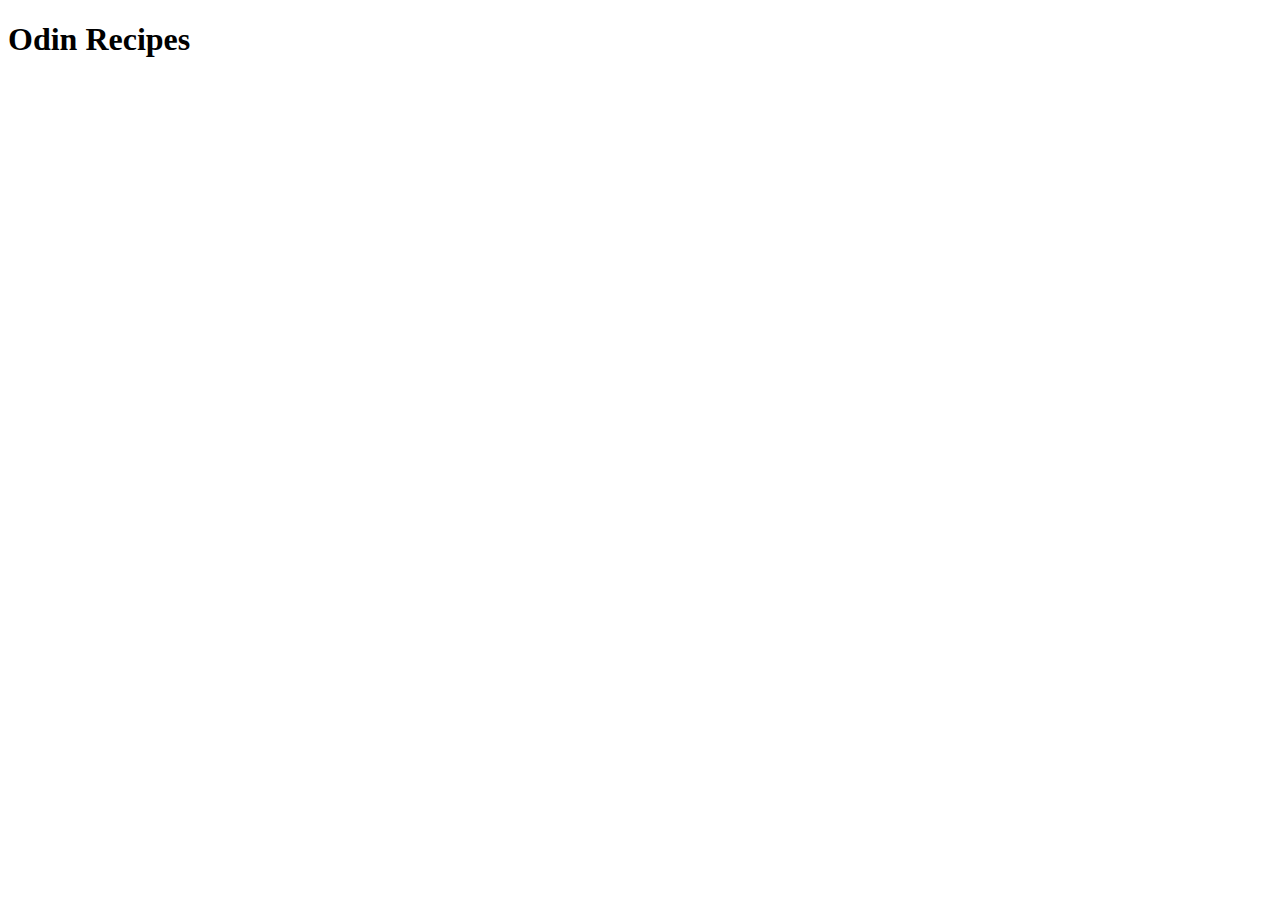
==== index.html @ 916416d1 "Finish Initial Structure" ====
<!DOCTYPE html>
<html lang="en">
<head>
    <meta charset="UTF-8">
    <meta http-equiv="X-UA-Compatible" content="IE=edge">
    <meta name="viewport" content="width=device-width, initial-scale=1.0">
    <title>Odin Recipes</title>
</head>
<body>
    <h1>Odin Recipes</h1>
</body>
</html>
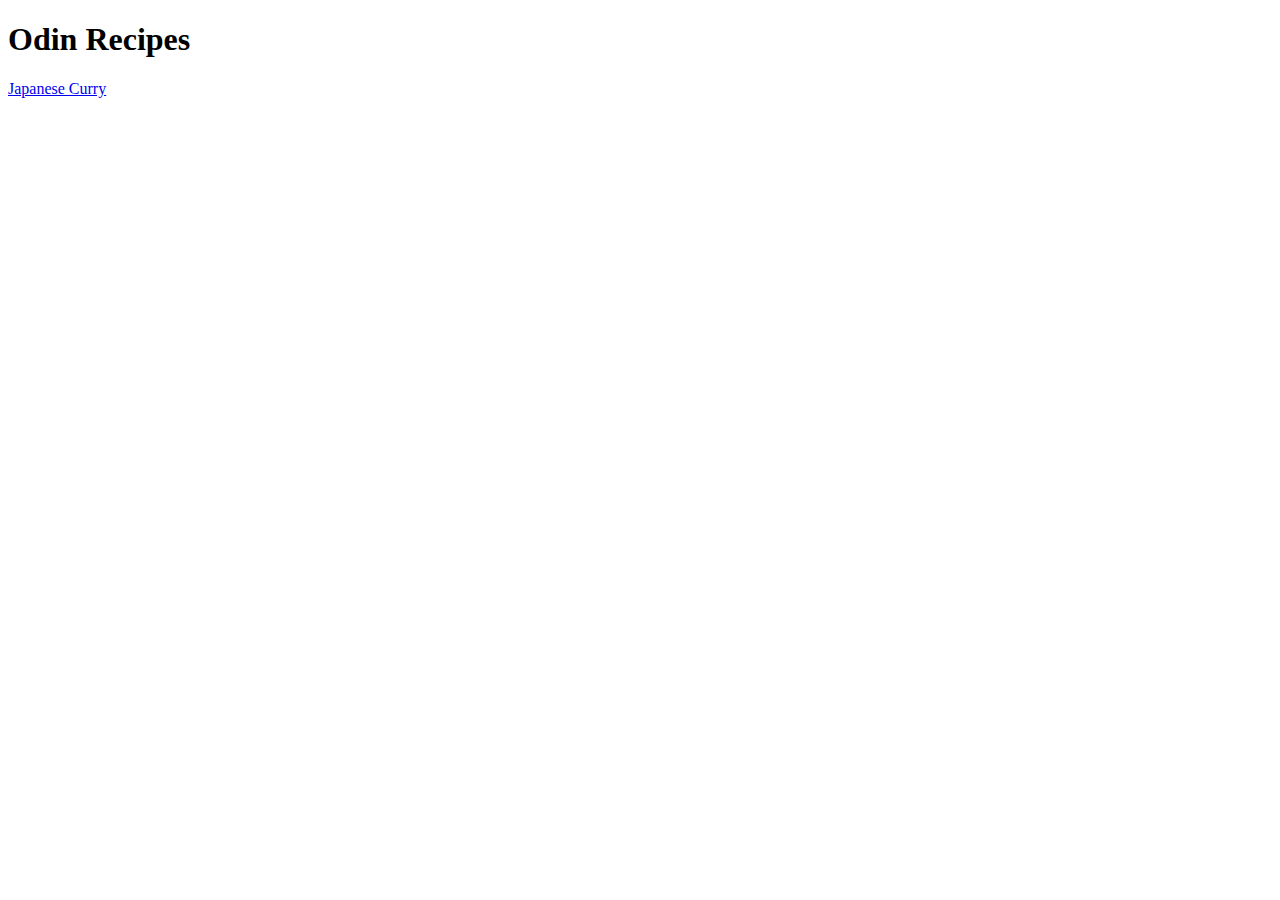
==== commit 7d07ef4b: "Make Recipe Page Content" ====
--- a/index.html
+++ b/index.html
@@ -8,5 +8,7 @@
 </head>
 <body>
     <h1>Odin Recipes</h1>
+    <a href="recipes/japanese_curry.html">Japanese Curry</a>
+
 </body>
 </html>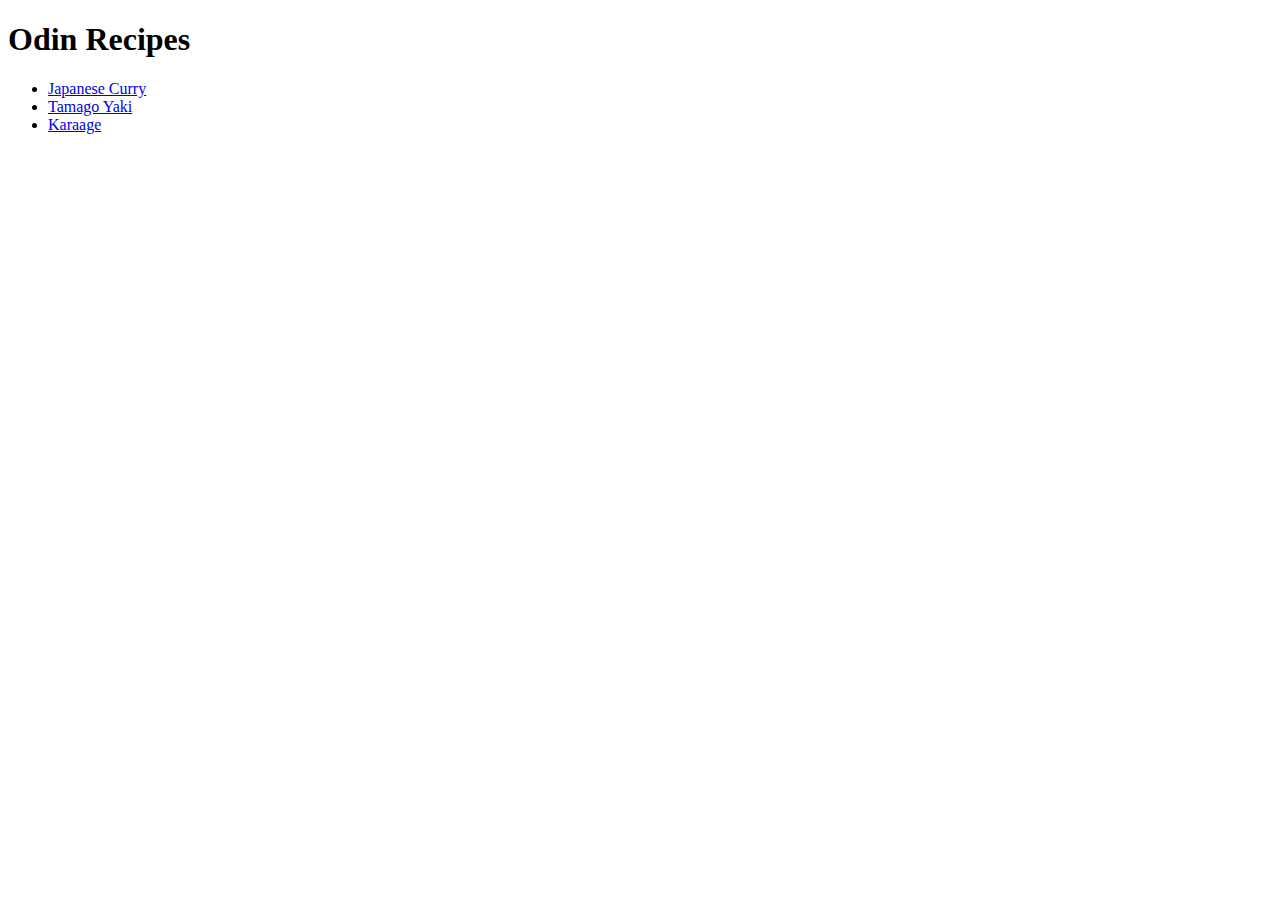
==== commit 1834790e: "Add More Recipes" ====
--- a/index.html
+++ b/index.html
@@ -8,7 +8,11 @@
 </head>
 <body>
     <h1>Odin Recipes</h1>
-    <a href="recipes/japanese_curry.html">Japanese Curry</a>
+    <ul>
+        <li><a href="recipes/japanese_curry.html">Japanese Curry</a></li>
+        <li><a href="recipes/tamagoyaki.html">Tamago Yaki</a></li>
+        <li><a href="recipes/karaage.html">Karaage</a></li>
+    </ul>
 
 </body>
 </html>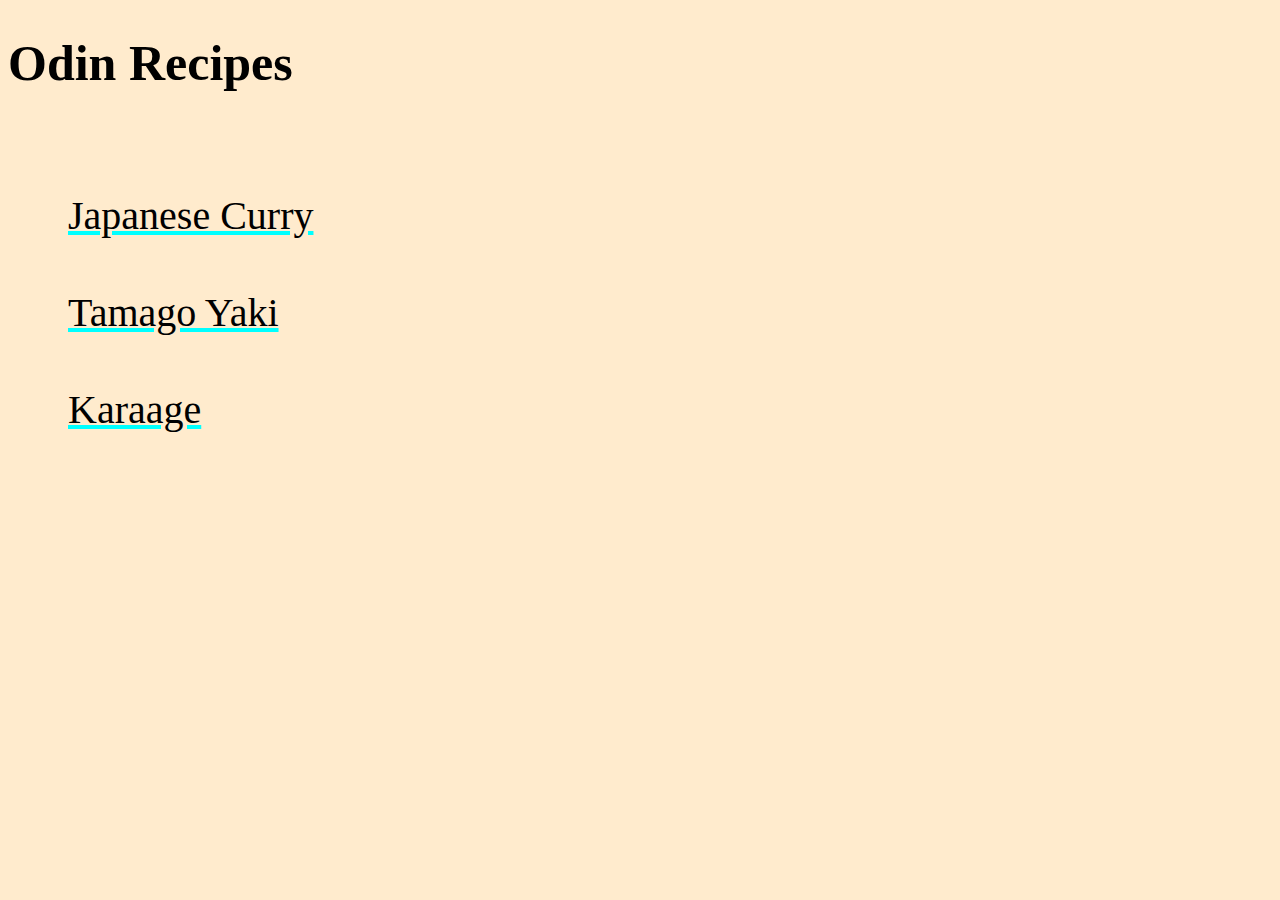
==== commit 784ba41d: "Add style.css" ====
--- a/index.html
+++ b/index.html
@@ -5,10 +5,11 @@
     <meta http-equiv="X-UA-Compatible" content="IE=edge">
     <meta name="viewport" content="width=device-width, initial-scale=1.0">
     <title>Odin Recipes</title>
+    <link rel="stylesheet" href="style.css">
 </head>
 <body>
     <h1>Odin Recipes</h1>
-    <ul>
+    <ul id ='recipes'>
         <li><a href="recipes/japanese_curry.html">Japanese Curry</a></li>
         <li><a href="recipes/tamagoyaki.html">Tamago Yaki</a></li>
         <li><a href="recipes/karaage.html">Karaage</a></li>
--- a/style.css
+++ b/style.css
@@ -0,0 +1,51 @@
+body {
+    background-color: blanchedalmond;
+    font-family:Georgia, 'Times New Roman', Times, serif;
+}
+
+h1 {
+    font-size:50px;
+}
+
+
+#recipes {
+    margin-top:100px;
+    list-style:none;
+    margin-left:20px; 
+  }
+#recipes li {
+    margin-bottom:50px;
+}
+
+
+a {
+  text-decoration-color:aqua;
+  color: black;
+  font-size:40px;
+  
+}
+
+img{
+    display:block;
+    margin-left:auto;
+    margin-right:auto;
+}
+
+
+#home {
+    display:block;
+    text-align:center;
+}
+
+.menu_name{
+    text-align:center;
+    text-decoration:underline;
+    text-decoration-color:aqua
+}
+
+
+.credit{
+    text-align:center;
+    margin-top:40px;
+    margin-bottom:40px;
+}